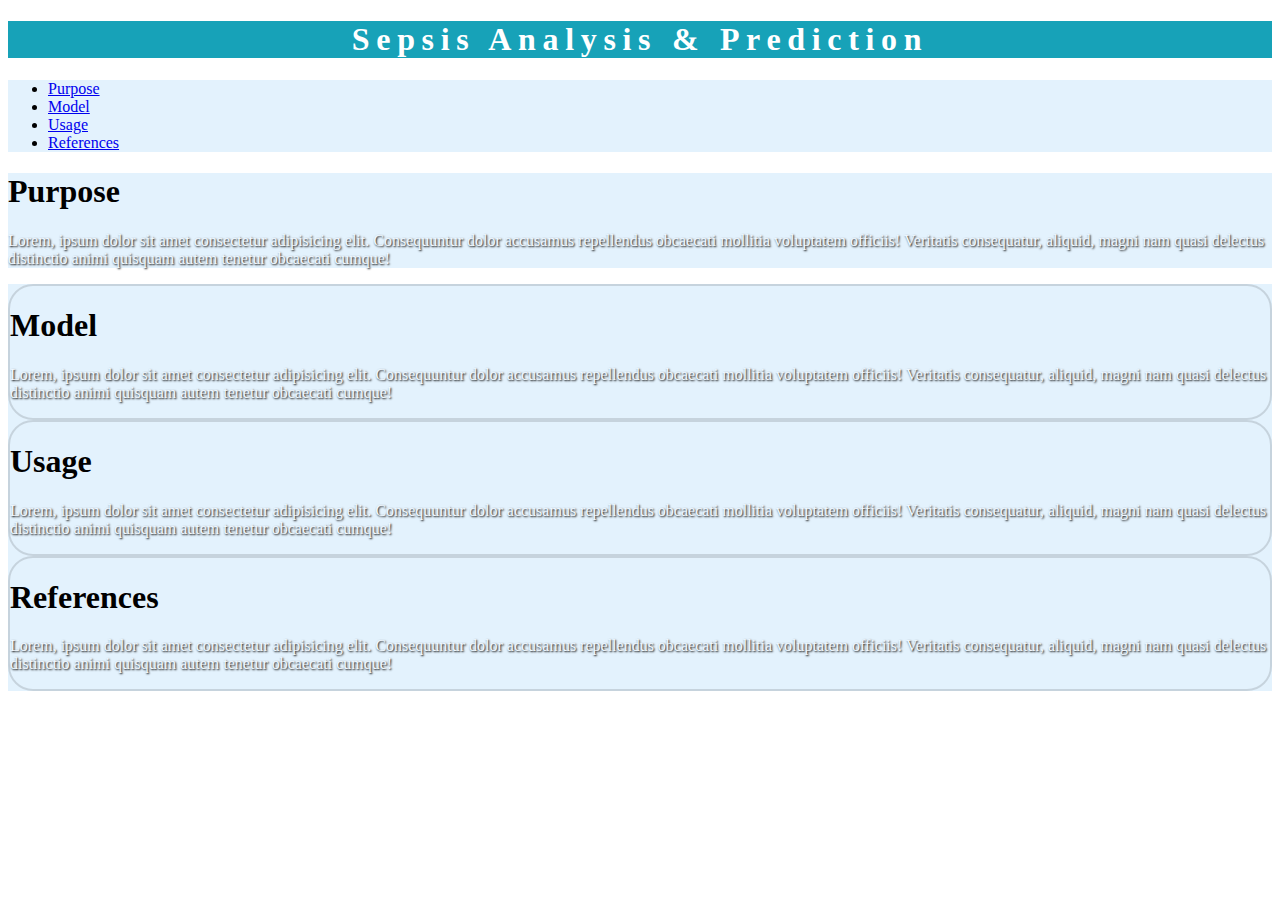
==== ui/index.html @ 42b49dd7 "worked on ui" ====
<!DOCTYPE html>
<html lang="en">
<head>
    <meta charset="UTF-8">
    <meta name="viewport" content="width=device-width, initial-scale=1.0">
    <title>Sepsis Analysis</title>
    <link rel="stylesheet" href="css/bootstrap.min.css">
    <link rel="stylesheet" href="css/sepsis.css">
    <script src="js/bootstrap.bundle.min.js"></script>
    <script src="js/bootstrap.js"></script>
</head>
<body>

    <header class="stick-top">
        <h1 id="title" class="mb-0">Sepsis Analysis & Prediction</h1>
        
        <nav class="navbar navbar-expand navbar-light">
            <div id="navbarNav">
              <ul class="navbar-nav">
                <li class="nav-item pl-0">
                  <a class="nav-link" href="#purpose">Purpose</a>
                </li>
                <li class="nav-item pl-0">
                  <a class="nav-link" href="#">Model</a>
                </li>
                <li class="nav-item pl-0">
                    <a class="nav-link" href="#">Usage</a>
                </li>
                <li class="nav-item pl-0">
                    <a class="nav-link" href="#">References</a>
                </li>
              </ul>
            </div>
          </nav>
    </header>

    <div class="container-fluid" id="purpose">

        <div class="card">
            <div class="card-body mt-md-5 mb-md-5 pb-md-5">
                <h1 class="card-title text-center mt-5">
                    <span class="badge badge-secondary badge-info">Purpose</span>
                </h1>
                <p class="card-text mt-5 mb-md-5 pb-md-5 lead text-justify" id="purpose-body">
                    Lorem, ipsum dolor sit amet consectetur adipisicing elit. Consequuntur dolor accusamus repellendus obcaecati mollitia voluptatem officiis! Veritatis consequatur, aliquid, magni nam quasi delectus distinctio animi quisquam autem tenetur obcaecati cumque!
                </p>
            </div>
        </div> 
        
    </div>
    <div class="container-fluid" id="model">

        <div class="card">
            <div class="card-body mt-md-5 mb-md-5 pb-md-5 rest-card">
                <div class="card-title text-center mt-5">
                    <h1><span class="badge badge-info">Model</span></h1>
                </div>
                <p class="card-text mt-5 mb-md-5 pb-md-5 lead text-justify rest-body">
                    Lorem, ipsum dolor sit amet consectetur adipisicing elit. Consequuntur dolor accusamus repellendus obcaecati mollitia voluptatem officiis! Veritatis consequatur, aliquid, magni nam quasi delectus distinctio animi quisquam autem tenetur obcaecati cumque!
                </p>
            </div>
        </div>
        <div class="card">
            <div class="card-body mt-md-5 mb-md-5 pb-md-5 rest-card">
                <div class="card-title text-center mt-5">
                    <h1><span class="badge badge-info">Usage</span></h1>
                </div>
                <p class="card-text mt-5 mb-md-5 pb-md-5 lead text-justify rest-body">
                    Lorem, ipsum dolor sit amet consectetur adipisicing elit. Consequuntur dolor accusamus repellendus obcaecati mollitia voluptatem officiis! Veritatis consequatur, aliquid, magni nam quasi delectus distinctio animi quisquam autem tenetur obcaecati cumque!
                </p>
            </div>
        </div>
        <div class="card">
            <div class="card-body mt-md-5 mb-md-5 pb-md-5 rest-card">
                <div class="card-title text-center mt-5">
                    <h1><span class="badge badge-info">References</span></h1>
                </div>
                <p class="card-text mt-5 mb-md-5 pb-md-5 lead text-justify rest-body">
                    Lorem, ipsum dolor sit amet consectetur adipisicing elit. Consequuntur dolor accusamus repellendus obcaecati mollitia voluptatem officiis! Veritatis consequatur, aliquid, magni nam quasi delectus distinctio animi quisquam autem tenetur obcaecati cumque!
                </p>
            </div>
        </div>

    </div>
      
      

    


</body>
</html>
---- ui/css/sepsis.css ----
#title{
    letter-spacing: 5pt;
    background-color:#17a2b8;
    color: #ffffff;
    text-align: center;
    font-size: vw;
}

#purpose{
 background-image: url(../images/icu-bg.jpg);
 background-repeat: no-repeat;
 background-size: cover;
}

#purpose-body{
    color: aliceblue;
    text-shadow: 1px 1px 2px black;
}

.rest-body{
    color: aliceblue;
    text-shadow: 1px 1px 2px black;
}

.rest-card{
    border: 2px solid rgba(0,0,0,.125);
    border-radius: 25px;
}

.card{
    background: transparent;
    border: 0px;
}

.navbar{
    background-color: #e3f2fd;
}

.container-fluid{
    background-color: #e3f2fd;
}
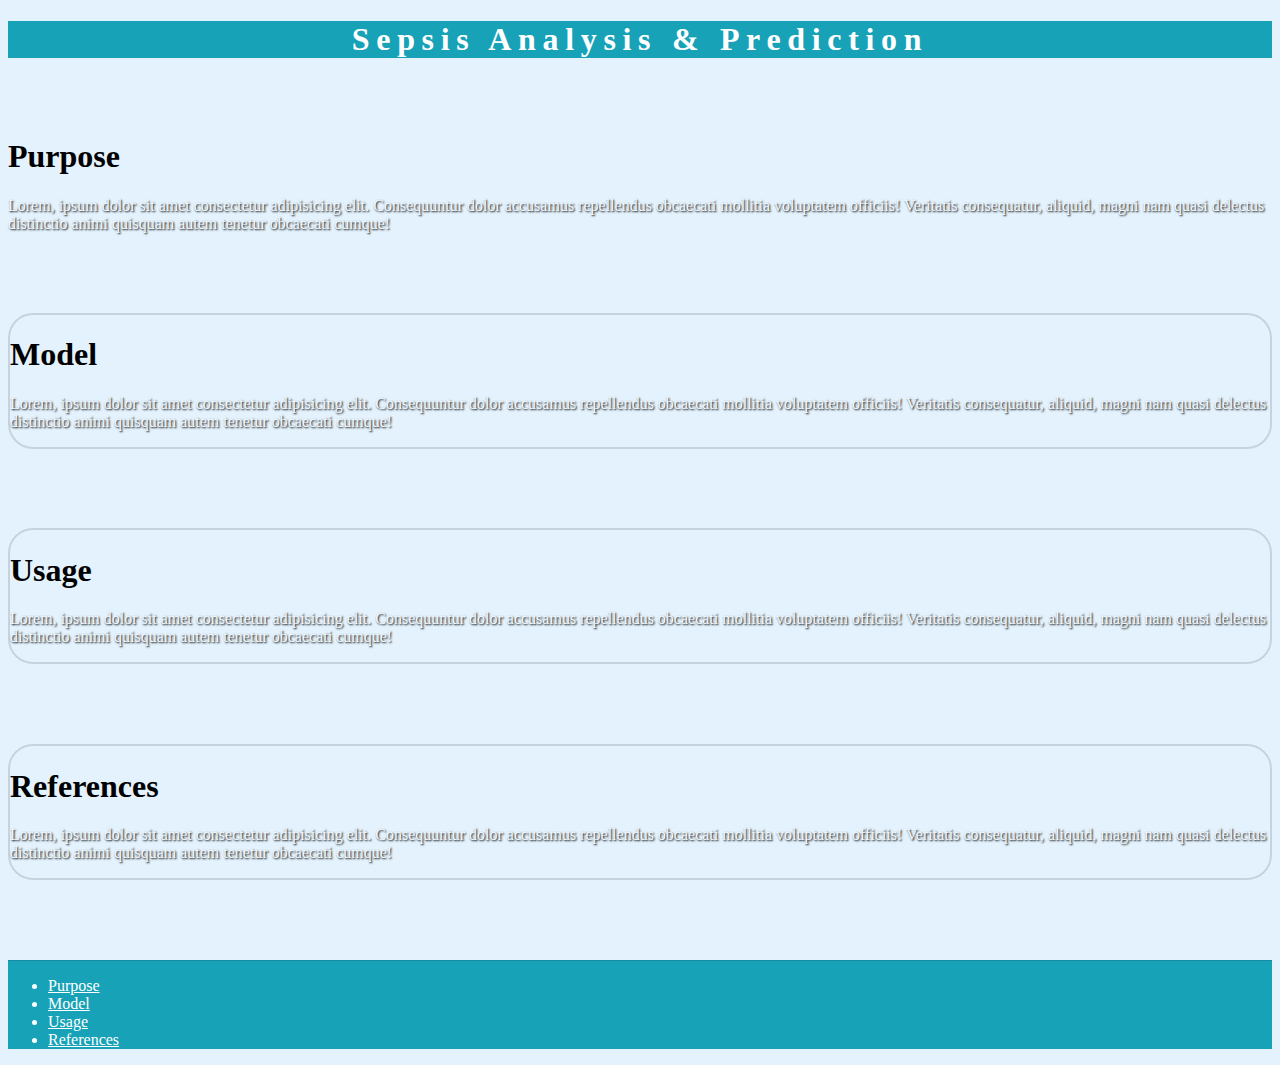
==== commit a19b78eb: "changes in ui" ====
--- a/ui/index.html
+++ b/ui/index.html
@@ -10,31 +10,13 @@
     <script src="js/bootstrap.js"></script>
 </head>
 <body>
-
-    <header class="stick-top">
+    <header id="my-header" class="fixed-top">
         <h1 id="title" class="mb-0">Sepsis Analysis & Prediction</h1>
-        
-        <nav class="navbar navbar-expand navbar-light">
-            <div id="navbarNav">
-              <ul class="navbar-nav">
-                <li class="nav-item pl-0">
-                  <a class="nav-link" href="#purpose">Purpose</a>
-                </li>
-                <li class="nav-item pl-0">
-                  <a class="nav-link" href="#">Model</a>
-                </li>
-                <li class="nav-item pl-0">
-                    <a class="nav-link" href="#">Usage</a>
-                </li>
-                <li class="nav-item pl-0">
-                    <a class="nav-link" href="#">References</a>
-                </li>
-              </ul>
-            </div>
-          </nav>
     </header>
 
-    <div class="container-fluid" id="purpose">
+    <h1 class="mb-0" style="color: #e3f2fd;" id="purpose">Sepsis Analysis & Prediction</h1>
+
+    <div class="container-fluid md-5" id="my-purpose">
 
         <div class="card">
             <div class="card-body mt-md-5 mb-md-5 pb-md-5">
@@ -48,10 +30,10 @@
         </div> 
         
     </div>
-    <div class="container-fluid" id="model">
-
-        <div class="card">
-            <div class="card-body mt-md-5 mb-md-5 pb-md-5 rest-card">
+    <div class="container-fluid" >
+        <h1 class="mb-0" style="color: #e3f2fd;" id="model">Sepsis Analysis & Prediction</h1>
+        <div class="card mt-5">
+            <div class="card-body mb-md-5 pb-md-5 rest-card">
                 <div class="card-title text-center mt-5">
                     <h1><span class="badge badge-info">Model</span></h1>
                 </div>
@@ -60,8 +42,9 @@
                 </p>
             </div>
         </div>
-        <div class="card">
-            <div class="card-body mt-md-5 mb-md-5 pb-md-5 rest-card">
+        <h1 class="mb-0" style="color: #e3f2fd;" id="usage">Sepsis Analysis & Prediction</h1>
+        <div class="card mt-5" >
+            <div class="card-body mb-md-5 pb-md-5 rest-card">
                 <div class="card-title text-center mt-5">
                     <h1><span class="badge badge-info">Usage</span></h1>
                 </div>
@@ -70,8 +53,9 @@
                 </p>
             </div>
         </div>
-        <div class="card">
-            <div class="card-body mt-md-5 mb-md-5 pb-md-5 rest-card">
+        <h1 class="mb-0" style="color: #e3f2fd;" id="references">Sepsis Analysis & Prediction</h1>
+        <div class="card mt-5 mb-5">
+            <div class="card-body mb-md-5 pb-md-5 rest-card">
                 <div class="card-title text-center mt-5">
                     <h1><span class="badge badge-info">References</span></h1>
                 </div>
@@ -80,13 +64,28 @@
                 </p>
             </div>
         </div>
-
-    </div>
-      
-      
-
-    
-
+        <h1 class="mb-0" style="color: #e3f2fd;">Sepsis Analysis & Prediction</h1>
+    </div>    
+    <footer>
+            <nav class="navbar fixed-bottom navbar-expand navbar-light">
+                <div id="navbarNav">
+                  <ul class="navbar-nav">
+                    <li class="nav-item pl-0">
+                      <a class="nav-link" href="#purpose">Purpose</a>
+                    </li>
+                    <li class="nav-item pl-0">
+                      <a class="nav-link" href="#model">Model</a>
+                    </li>
+                    <li class="nav-item pl-0">
+                        <a class="nav-link" href="#usage">Usage</a>
+                    </li>
+                    <li class="nav-item pl-0">
+                        <a class="nav-link" href="#references">References</a>
+                    </li>
+                  </ul>
+                </div>
+              </nav>
+    </footer>
 
 </body>
 </html>--- a/ui/css/sepsis.css
+++ b/ui/css/sepsis.css
@@ -6,7 +6,7 @@
     font-size: vw;
 }
 
-#purpose{
+#my-purpose{
  background-image: url(../images/icu-bg.jpg);
  background-repeat: no-repeat;
  background-size: cover;
@@ -33,11 +33,21 @@
 }
 
 .navbar{
+    background-color: #17a2b8;
+    color: white;
+}
+
+a.nav-link{
+    color: white;
+}
+
+body{
     background-color: #e3f2fd;
 }
 
-.container-fluid{
-    background-color: #e3f2fd;
+footer{
+    border-top: 1px solid rgba(0,0,0,.125) ;
+    background-color: #17a2b8;
 }
 
 
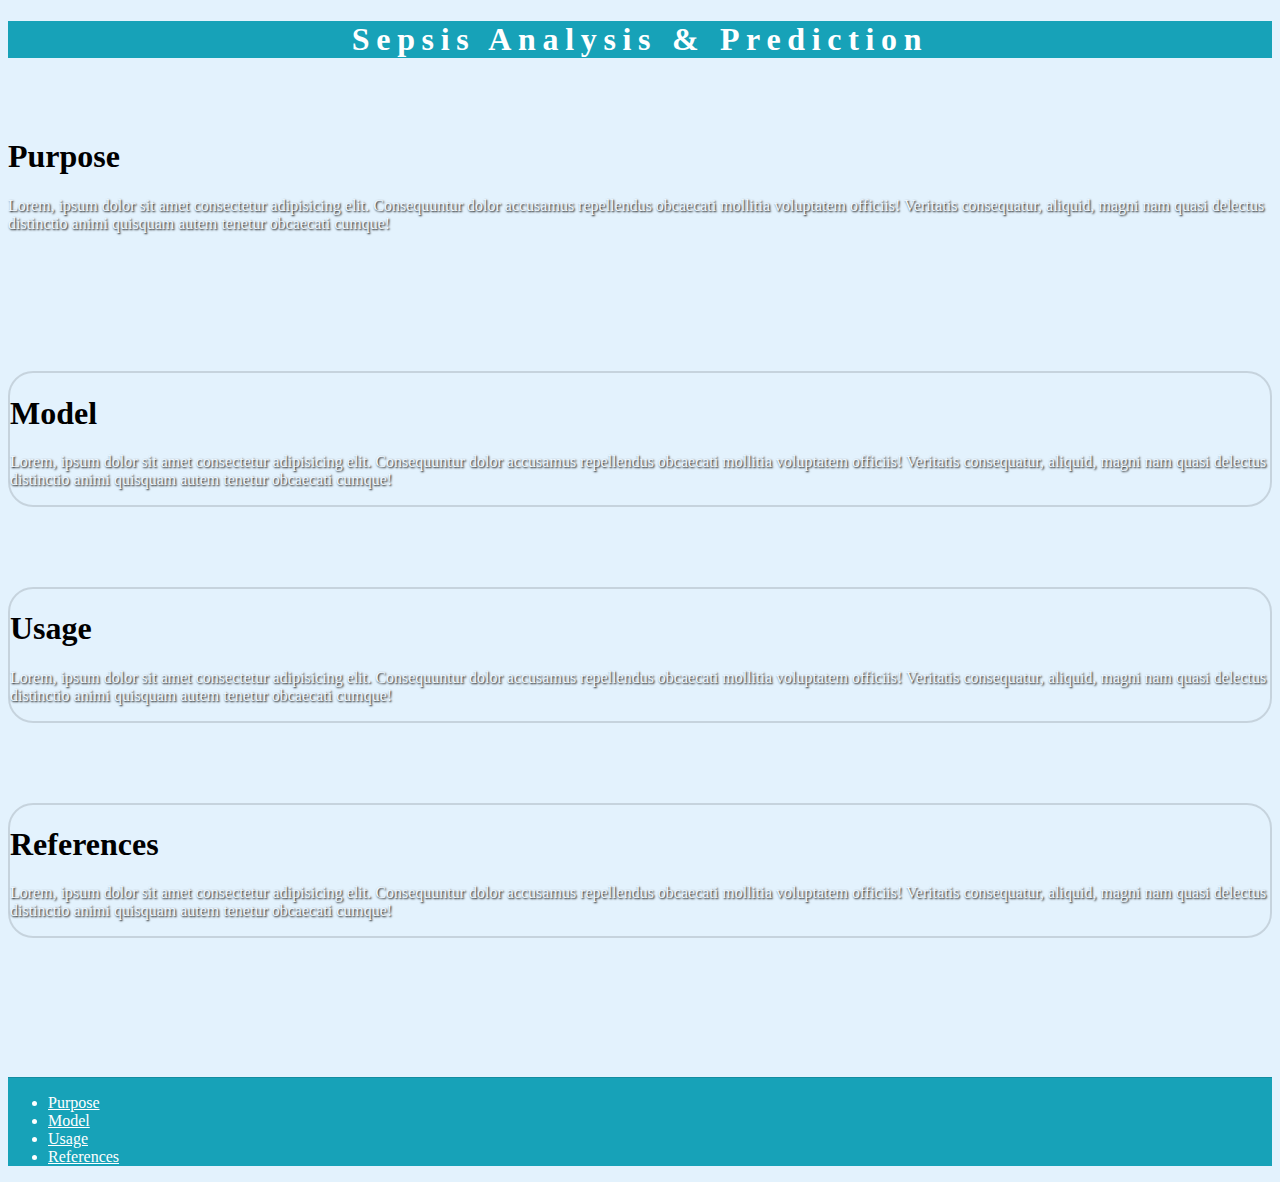
==== commit 9a414d10: "changes in ui" ====
--- a/ui/index.html
+++ b/ui/index.html
@@ -26,6 +26,7 @@
                 <p class="card-text mt-5 mb-md-5 pb-md-5 lead text-justify" id="purpose-body">
                     Lorem, ipsum dolor sit amet consectetur adipisicing elit. Consequuntur dolor accusamus repellendus obcaecati mollitia voluptatem officiis! Veritatis consequatur, aliquid, magni nam quasi delectus distinctio animi quisquam autem tenetur obcaecati cumque!
                 </p>
+                <h1 class="mb-0" style="color: transparent; background-color: transparent;">Sepsis Analysis & Prediction</h1>
             </div>
         </div> 
         
@@ -65,6 +66,7 @@
             </div>
         </div>
         <h1 class="mb-0" style="color: #e3f2fd;">Sepsis Analysis & Prediction</h1>
+        <h1 class="mb-0" style="color: #e3f2fd;">Sepsis Analysis & Prediction</h1>
     </div>    
     <footer>
             <nav class="navbar fixed-bottom navbar-expand navbar-light">
